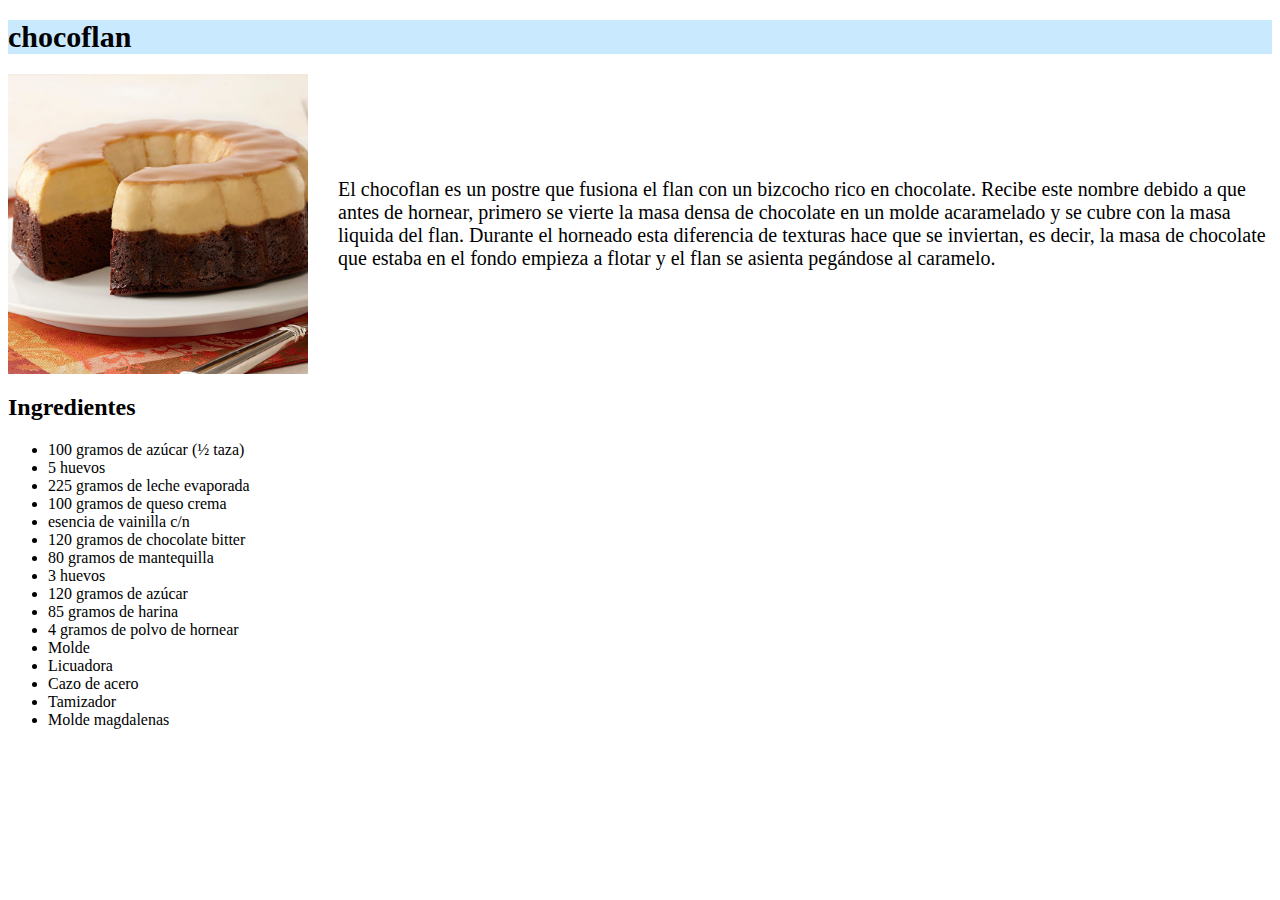
==== recetas/chocoflan.html @ 52317e0a "add receta" ====
<!DOCTYPE html>
<html lang="es">
    <head>
        <title>chocoflan</title>
        <meta charset="UTF-8">
        <link rel="stylesheet" href="../css/styles.css">
    </head>
    <body>
        <h1>chocoflan</h1>
        <div class="receta">
            <img src="../img/chocoflan.jpeg">
            <p>El chocoflan es un postre que fusiona el flan con un bizcocho rico en chocolate. Recibe este nombre debido a que antes de hornear, primero se vierte la masa densa de chocolate en un molde acaramelado y se cubre con la masa liquida del flan. Durante el horneado esta diferencia de texturas hace que se inviertan, es decir, la masa de chocolate que estaba en el fondo empieza a flotar y el flan se asienta pegándose al caramelo.</p>
        </div>

        <h2>Ingredientes</h2>
        <ul>
            <li>100 gramos de azúcar (½ taza)</li>
            <li>5 huevos</li>
            <li>225 gramos de leche evaporada</li>
            <li>100 gramos de queso crema</li>
            <li>esencia de vainilla c/n</li>
            <li>120 gramos de chocolate bitter</li>
            <li>80 gramos de mantequilla</li>
            <li>3 huevos </li>
            <li>120 gramos de azúcar</li>
            <li>85 gramos de harina</li>
            <li>4 gramos de polvo de hornear</li>
            <li>Molde</li>
            <li>Licuadora</li>
            <li>Cazo de acero</li>
            <li>Tamizador</li>
            <li>Molde magdalenas</li>
        </ul>
    </body>
</html>
---- css/styles.css ----
h1 {
    font-size: 30px;
    background-color: rgb(201, 233, 255);
}

.receta {
    display: flex;
    gap: 30px;
    align-items:center;
}

.receta img {
    width: 300px;
}

p {
    font-size: 20px;
}
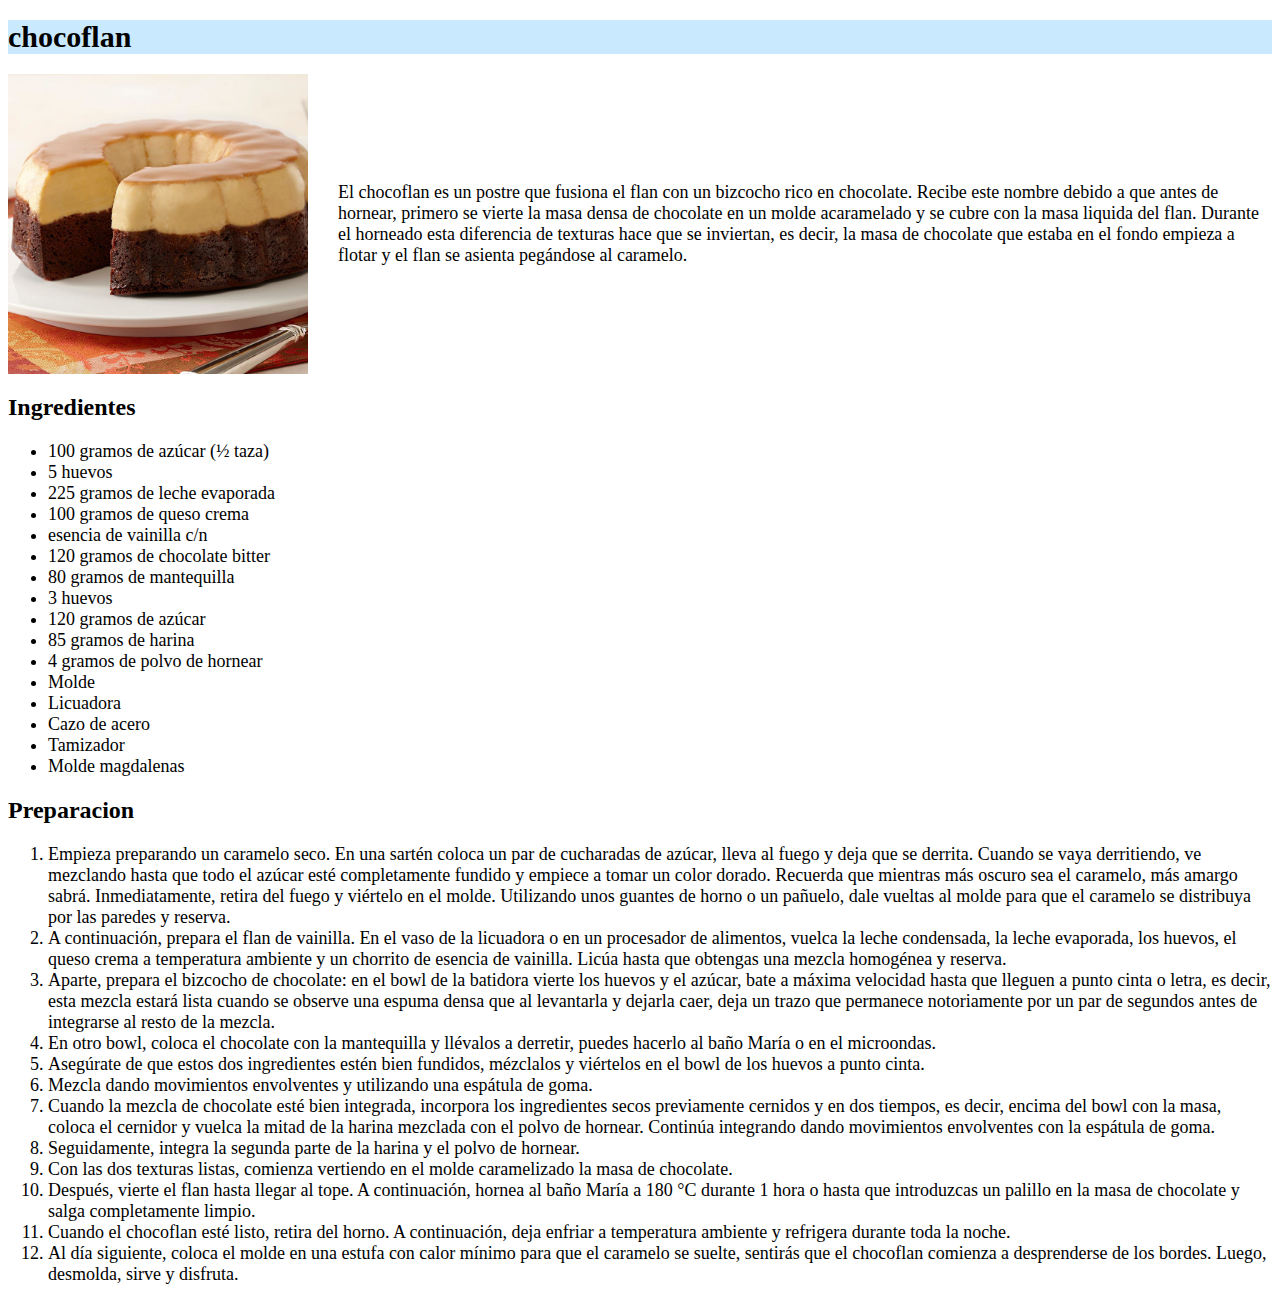
==== commit 2b350df7: "modificaciones" ====
--- a/recetas/chocoflan.html
+++ b/recetas/chocoflan.html
@@ -31,5 +31,21 @@
             <li>Tamizador</li>
             <li>Molde magdalenas</li>
         </ul>
+
+        <h2>Preparacion</h2>
+        <ol>
+            <li>Empieza preparando un caramelo seco. En una sartén coloca un par de cucharadas de azúcar, lleva al fuego y deja que se derrita. Cuando se vaya derritiendo, ve mezclando hasta que todo el azúcar esté completamente fundido y empiece a tomar un color dorado. Recuerda que mientras más oscuro sea el caramelo, más amargo sabrá. Inmediatamente, retira del fuego y viértelo en el molde. Utilizando unos guantes de horno o un pañuelo, dale vueltas al molde para que el caramelo se distribuya por las paredes y reserva.</li>
+            <li>A continuación, prepara el flan de vainilla. En el vaso de la licuadora o en un procesador de alimentos, vuelca la leche condensada, la leche evaporada, los huevos, el queso crema a temperatura ambiente y un chorrito de esencia de vainilla. Licúa hasta que obtengas una mezcla homogénea y reserva.</li>
+            <li>Aparte, prepara el bizcocho de chocolate: en el bowl de la batidora vierte los huevos y el azúcar, bate a máxima velocidad hasta que lleguen a punto cinta o letra, es decir, esta mezcla estará lista cuando se observe una espuma densa que al levantarla y dejarla caer, deja un trazo que permanece notoriamente por un par de segundos antes de integrarse al resto de la mezcla.</li>
+            <li>En otro bowl, coloca el chocolate con la mantequilla y llévalos a derretir, puedes hacerlo al baño María o en el microondas.</li>
+            <li>Asegúrate de que estos dos ingredientes estén bien fundidos, mézclalos y viértelos en el bowl de los huevos a punto cinta.</li>
+            <li>Mezcla dando movimientos envolventes y utilizando una espátula de goma.</li>
+            <li>Cuando la mezcla de chocolate esté bien integrada, incorpora los ingredientes secos previamente cernidos y en dos tiempos, es decir, encima del bowl con la masa, coloca el cernidor y vuelca la mitad de la harina mezclada con el polvo de hornear. Continúa integrando dando movimientos envolventes con la espátula de goma.</li>
+            <li>Seguidamente, integra la segunda parte de la harina y el polvo de hornear.</li>
+            <li>Con las dos texturas listas, comienza vertiendo en el molde caramelizado la masa de chocolate.</li>
+            <li>Después, vierte el flan hasta llegar al tope. A continuación, hornea al baño María a 180 °C durante 1 hora o hasta que introduzcas un palillo en la masa de chocolate y salga completamente limpio.</li>
+            <li>Cuando el chocoflan esté listo, retira del horno. A continuación, deja enfriar a temperatura ambiente y refrigera durante toda la noche.</li>
+            <li>Al día siguiente, coloca el molde en una estufa con calor mínimo para que el caramelo se suelte, sentirás que el chocoflan comienza a desprenderse de los bordes. Luego, desmolda, sirve y disfruta.</li>
+        </ol>
     </body>
 </html>--- a/css/styles.css
+++ b/css/styles.css
@@ -14,5 +14,13 @@
 }
 
 p {
-    font-size: 20px;
+    font-size: 18px;
+}
+
+ul li {
+    font-size: 18px;
+}
+
+ol li {
+    font-size: 18px;
 }